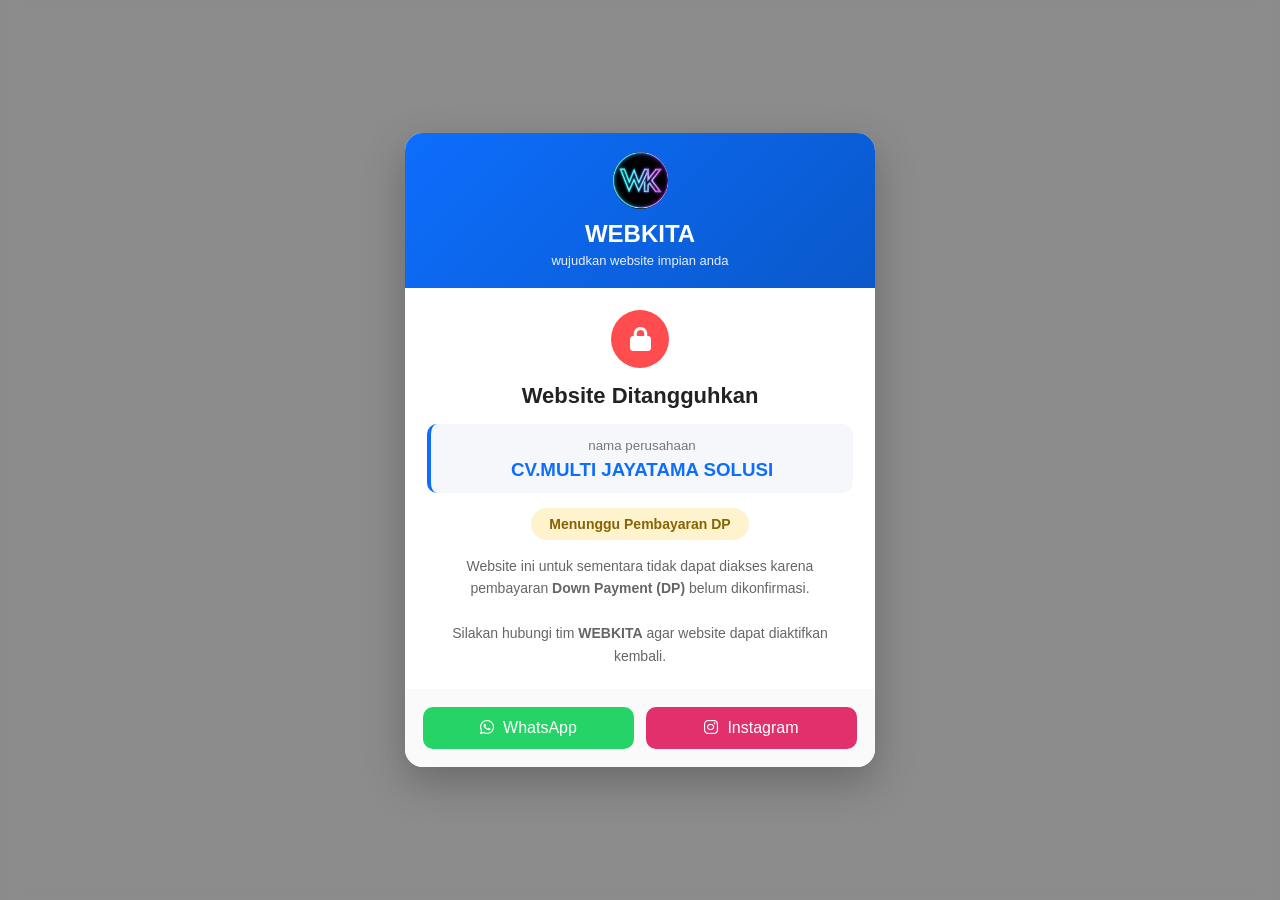
==== pagecore/index.html @ 70f2f919 "Add files via upload" ====
<!DOCTYPE html>
<html lang="id">
<head>
<meta charset="UTF-8">
<meta name="viewport" content="width=device-width, initial-scale=1.0">

<title>WEBKITA - Payment Overlay</title>

<link rel="stylesheet" href="https://cdnjs.cloudflare.com/ajax/libs/font-awesome/6.7.2/css/all.min.css"/>

<style>

*{
    margin:0;
    padding:0;
    box-sizing:border-box;
    font-family:Arial,Helvetica,sans-serif;
}

body{

    min-height:100vh;

    display:flex;
    justify-content:center;
    align-items:center;

    background:rgba(0,0,0,.45);

    backdrop-filter:blur(8px);
    -webkit-backdrop-filter:blur(8px);

}

/* Overlay */

.payment-overlay{

    width:100%;
    display:flex;
    justify-content:center;
    align-items:center;

    padding:20px;

}

/* Card */

.payment-card{

    width:100%;
    max-width:470px;

    background:#ffffff;

    border-radius:18px;

    overflow:hidden;

    box-shadow:0 15px 40px rgba(0,0,0,.25);

    animation:popup .35s ease;

}

/* Header */

.overlay-header{

    background:linear-gradient(135deg,#0D6EFD,#0A58CA);

    color:#fff;

    text-align:center;

    padding:20px;

}

.logo{

    width:55px;
    height:55px;

    margin:auto;

    border-radius:16px;

    background:#fff;

    display:flex;
    justify-content:center;
    align-items:center;

    margin-bottom:12px;
  border-radius : 50%;

}

.logo img{

    width:55px;
  border-radius:50px;

}

.overlay-header h1{

    font-size:24px;

    margin-bottom:5px;

}

.overlay-header p{

    font-size:13px;

    opacity:.9;

}

/* Body */

.overlay-body{

    padding:22px;

    text-align:center;

}

.icon{

    width:58px;
    height:58px;

    margin:auto;

    border-radius:50%;

    background:#ff4d4f;

    color:#fff;

    display:flex;
    justify-content:center;
    align-items:center;

    font-size:24px;

    margin-bottom:15px;

}

.overlay-body h2{

    font-size:22px;

    color:#222;

    margin-bottom:15px;

}

.company{

    background:#f5f7fb;

    border-left:4px solid #0D6EFD;

    border-radius:10px;

    padding:12px;

    margin-bottom:15px;

}

.company small{

    color:#777;

}

.company h3{

    color:#0D6EFD;

    margin-top:5px;

}

.status{

    display:inline-block;

    background:#FFF3CD;

    color:#856404;

    padding:8px 18px;

    border-radius:30px;

    font-size:14px;

    font-weight:bold;

    margin-bottom:15px;

}

.desc{

    color:#666;

    line-height:1.6;

    font-size:14px;

}

/* Footer */

.overlay-footer{

    display:flex;

    gap:12px;

    padding:18px;

    background:#fafafa;

}

.overlay-footer a{

    flex:1;

    text-decoration:none;

    color:#fff;

    text-align:center;

    padding:12px;

    border-radius:10px;

    transition:.3s;

}

.overlay-footer a:hover{

    transform:translateY(-2px);

}

.wa{

    background:#25D366;

}

.ig{

    background:#E1306C;

}

/* Animation */

@keyframes popup{

from{

opacity:0;
transform:scale(.9);

}

to{

opacity:1;
transform:scale(1);

}

}

/* Responsive */

@media(max-width:500px){

.payment-card{

max-width:95%;

}

.overlay-header{

padding:18px;

}

.overlay-body{

padding:18px;

}

.overlay-footer{

flex-direction:column;

}

}

</style>

</head>
<body>

<div class="payment-overlay" id="overlay">

<div class="payment-card">

<div class="overlay-header">

<div class="logo">

<img src="logo.jpg" alt="WEBKITA">

</div>

<h1>WEBKITA</h1>

<p>wujudkan website impian anda</p>

</div>

<div class="overlay-body">

<div class="icon">

<i class="fa-solid fa-lock"></i>

</div>

<h2>Website Ditangguhkan</h2>

<div class="company">

<small>nama perusahaan</small>

<h3 >CV.MULTI JAYATAMA SOLUSI</h3>

</div>

<div class="status" id="statusText">
Menunggu Pembayaran DP

</div>

<p class="desc">

Website ini untuk sementara tidak dapat diakses karena
pembayaran <b>Down Payment (DP)</b> belum dikonfirmasi.

<br><br>

Silakan hubungi tim <b>WEBKITA</b> agar website dapat
diaktifkan kembali.

</p>

</div>

<div class="overlay-footer">

<a href="https://wa.me/085188261698" class="wa">

<i class="fa-brands fa-whatsapp"></i>

&nbsp;WhatsApp

</a>

<a href="https://www.instagram.com/webkita.id.co?igsh=MXA1MTB1a3MxcXRoNw==" class="ig">

<i class="fa-brands fa-instagram"></i>

&nbsp;Instagram

</a>

</div>

</div>

</div>

<script>

// =========================
// Pengaturan
// =========================

const companyName = "PT Contoh Indonesia";

// Status:
// aktif
// dp
// suspend

const paymentStatus = "dp";

// =========================

document.getElementById("companyName").textContent = companyName;

const status = document.getElementById("statusText");

if(paymentStatus === "aktif"){

    document.getElementById("overlay").style.display="none";

}

else if(paymentStatus === "dp"){

    status.innerHTML="âŹł Menunggu Pembayaran DP";

}

else if(paymentStatus === "suspend"){

    status.innerHTML="đźš« Website Ditangguhkan";

    status.style.background="#F8D7DA";
    status.style.color="#842029";

}

</script>

</body>
</html>
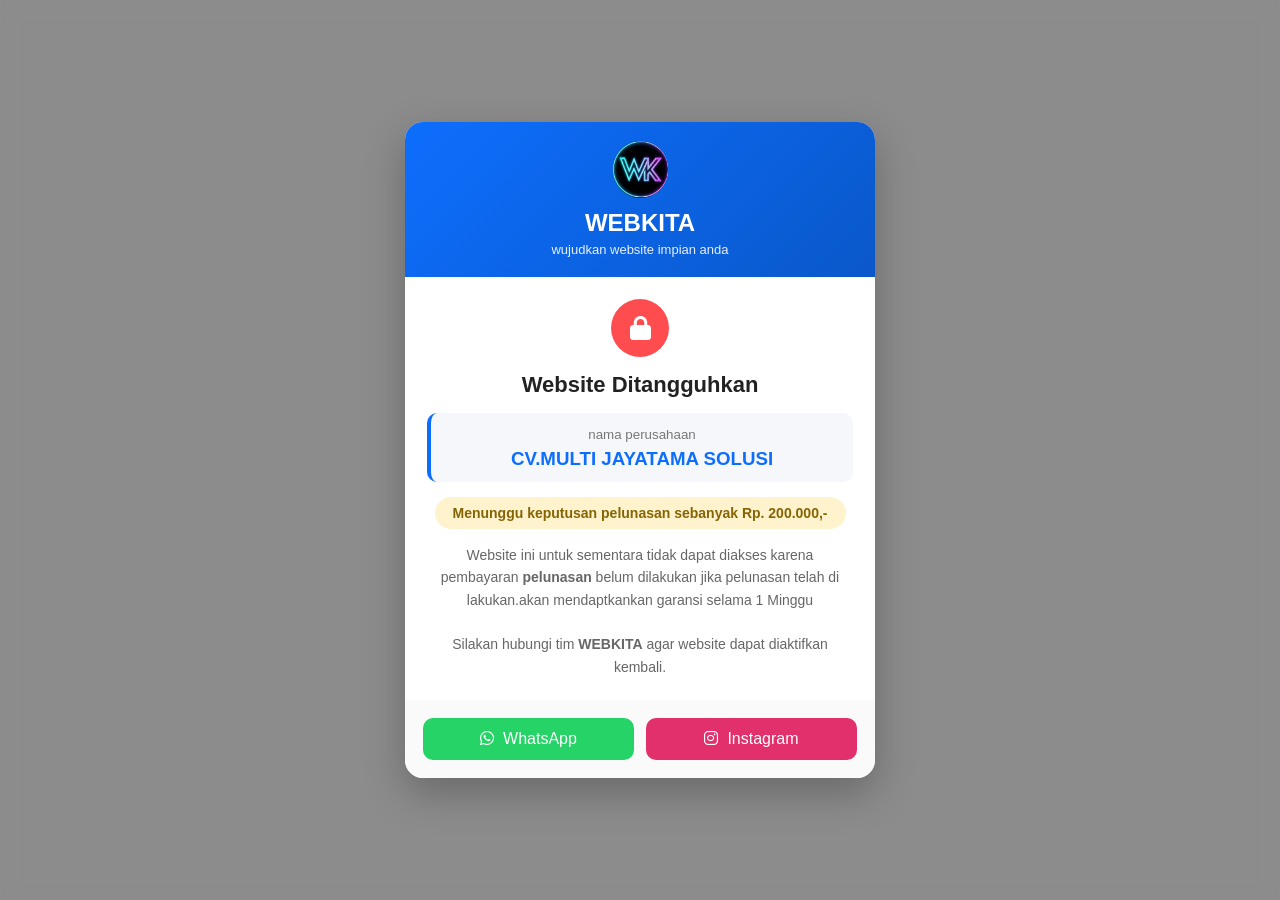
==== commit b605621b: "Update index.html" ====
--- a/pagecore/index.html
+++ b/pagecore/index.html
@@ -364,14 +364,14 @@
 </div>
 
 <div class="status" id="statusText">
-Menunggu Pembayaran DP
+Menunggu keputusan pelunasan sebanyak Rp. 200.000,-
 
 </div>
 
 <p class="desc">
 
 Website ini untuk sementara tidak dapat diakses karena
-pembayaran <b>Down Payment (DP)</b> belum dikonfirmasi.
+pembayaran <b>pelunasan</b> belum dilakukan jika pelunasan telah di lakukan.akan mendaptkankan garansi selama 1 Minggu 
 
 <br><br>
 
